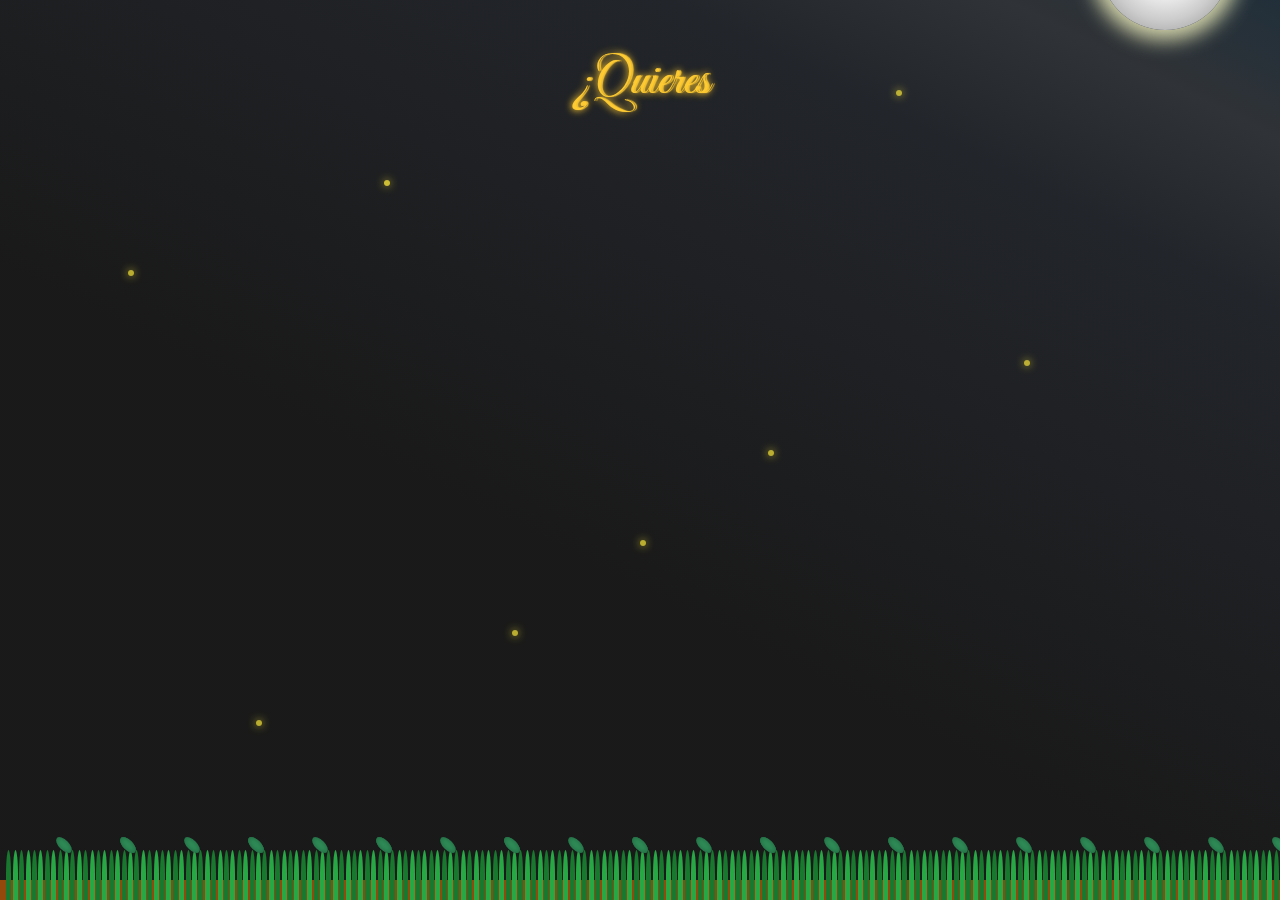
==== index.html @ 8f2845dc "Add files via upload" ====
<html lang="es">
<head>
    <meta charset="UTF-8">
    <meta name="viewport" content="width=device-width, initial-scale=1.0">
    <title>Flor en Crecimiento</title>
    <link rel="preconnect" href="https://fonts.googleapis.com">
    <link rel="preconnect" href="https://fonts.gstatic.com" crossorigin>
    <link href="https://fonts.googleapis.com/css2?family=Great+Vibes&display=swap" rel="stylesheet">
    <style>

*{
    margin: 0;
    padding: 0;
    box-sizing: border-box;
    
}

        body {
            margin: 0;
            background: linear-gradient(27deg, hsla(0, 0%, 10%, 1) 41%, hsla(218, 11%, 15%, 1) 80%, hsla(214, 7%, 20%, 1) 91%, hsla(206, 27%, 18%, 1) 100%);
                        
            display: flex;
            justify-content: center;
            align-items: center;
            height: 100vh;
            overflow: hidden;
        }
        .container {
            position: relative;
            width: 100vw;
            height: 100vh;
        }
        .stem {
            position: absolute;
            bottom: 0;
            left: 50%;
            width: 6px;
            height: 0;
            background: green;
            animation: growStem 5s linear forwards;
        }
        .flower {
            display: flex;
            justify-content: center;
            align-items: center;
            position: absolute;
            bottom: 300px;
            left: 0;
            transform: translate(-50%, 0);
            transform-origin: center bottom;
            opacity: 0;
            animation: bloom 1.5s ease-in-out 3.5s forwards, rotateFlower 10s linear infinite;
        }
        
        .petal {
            box-shadow: 10px 10px 27px -5px #ff69b4;
            position: absolute;
            width: 50px;
            height: 80px;
            background: radial-gradient(circle, #ff69b4, #ff1493);
            border-radius: 50%;
        }
        .petal:nth-child(1) { transform: rotate(0deg) translate(0, -40px);  }
        .petal:nth-child(2) { transform: rotate(72deg) translate(0, -40px); }
        .petal:nth-child(3) { transform: rotate(144deg) translate(0, -40px); }
        .petal:nth-child(4) { transform: rotate(216deg) translate(0, -40px); }
        .petal:nth-child(5) { transform: rotate(288deg) translate(0, -40px); }
        .center {
            
            position: absolute;
            width: 40px;
            height: 40px;
            background: yellow;
            border-radius: 50%;
            top: -22px;
            left: 0px;
            transform: translateX(-50%);
        }
        @keyframes growStem {
            from { height: 0; }
            to { height: 300px; }
        }
        @keyframes bloom {
            from { opacity: 0; transform: translate(-50%, 10px); }
            to { opacity: 1; transform: translate(-50%, -10px); }
        }
        @keyframes rotateFlower {
            from { transform: rotate(0deg); }
            to { transform: rotate(360deg); }
        }
        
        /* GRAS */

        .grass {
            position: absolute;
            bottom: 0;
            width: 100%;
            height: 200px;
            display: flex;
            justify-content: space-evenly;
            align-items: flex-end;
            overflow: hidden;
        }

        .plant {
            position: absolute;
            width: 5px;
            height: 50px;
            background-color: #28a745;
            border-top-right-radius: 50%;
            border-top-left-radius: 50%;
            bottom: 0;
            animation: moveGrass 2s ease-in-out infinite;
        }

        .plant:nth-child(odd) {
            animation-duration: 2.5s;
        }

        .color-plant{
            background-color: #18782e;
        }

        /* Animación para el movimiento del césped */
        @keyframes moveGrass {
            0% {
                transform: translateY(0);
            }
            50% {
                transform: translateY(-15px);
            }
            100% {
                transform: translateY(0);
            }
        }

        /* Diseño de la hoja */
        .leaf {
            position: absolute;
            bottom: 0;
            left: 50%;
            transform: translateX(-50%) rotate(45deg);
            width: 20px;
            height: 10px;
            background-color: #2e8b57;
            border-radius: 50%;
            box-shadow: inset 0px 0px 5px rgba(0, 0, 0, 0.3);
            animation: leafAnimation 1s ease-in-out infinite;
        }

        /* Animación para el movimiento de la hoja */
        @keyframes leafAnimation {
            0% {
                transform: translateX(-50%) rotate(45deg) scale(1);
                opacity: 1;
            }
            50% {
                transform: translateX(-50%) rotate(0deg) scale(1.2);
                opacity: 0.7;
            }
            100% {
                transform: translateX(-50%) rotate(45deg) scale(1);
                opacity: 1;
            }
        }

        .base-gras{
            position: absolute;
            bottom: 0;
            width: 100vw;
            height: 20px;
            background: #93490c;
            z-index: -1;
        }

        .luciérnaga {
            position: absolute;
            width: 6px;
            height: 6px;
            border-radius: 50%;
            animation: parpadeo 2s infinite ease-in-out, movimiento 4s infinite linear;
            background-color: rgba(255, 235, 59, 0.7); /* Color amarillo con opacidad */
            box-shadow: 0 0 8px rgba(255, 235, 59, 0.8); /* Sombras alrededor de la luciérnaga */
        }

        @keyframes parpadeo {
            0% {
                opacity: 0;
                transform: scale(0.5);
            }
            50% {
                opacity: 1;
                transform: scale(1);
            }
            100% {
                opacity: 0;
                transform: scale(0.5);
            }
        }

        @keyframes movimiento {
            0% {
                transform: translate(0, 0);
            }
            25% {
                transform: translate(50px, 30px);
            }
            50% {
                transform: translate(100px, -20px);
            }
            75% {
                transform: translate(-30px, 50px);
            }
            100% {
                transform: translate(0, 0);
            }
        }

        .luciérnaga:nth-child(1) {
            animation-duration: 2.5s, 4s;
            animation-delay: 0.5s, 0s;
            background-color: rgba(255, 235, 59, 0.9); /* Amarillo más brillante */
            box-shadow: 0 0 10px rgba(255, 235, 59, 0.9);
        }

        .luciérnaga:nth-child(2) {
            animation-duration: 3s, 4.2s;
            animation-delay: 1s, 0.4s;
            background-color: rgba(255, 235, 59, 0.6);
            box-shadow: 0 0 6px rgba(255, 235, 59, 0.7);
        }

        .luciérnaga:nth-child(3) {
            animation-duration: 2.8s, 3.8s;
            animation-delay: 1.2s, 0.6s;
            background-color: rgba(255, 235, 59, 0.8);
            box-shadow: 0 0 8px rgba(255, 235, 59, 0.8);
        }

        .luciérnaga:nth-child(4) {
            animation-duration: 3.2s, 4.5s;
            animation-delay: 0.7s, 0.2s;
            background-color: rgba(255, 235, 59, 0.7);
            box-shadow: 0 0 7px rgba(255, 235, 59, 0.8);
        }

        .luciérnaga:nth-child(5) {
            animation-duration: 2.6s, 4.1s;
            animation-delay: 1.3s, 0.5s;
            background-color: rgba(255, 235, 59, 0.75);
            box-shadow: 0 0 9px rgba(255, 235, 59, 0.75);
        }

        .luciérnaga:nth-child(6) {
            animation-duration: 3.1s, 4.3s;
            animation-delay: 0.4s, 0.7s;
            background-color: rgba(255, 235, 59, 0.85);
            box-shadow: 0 0 10px rgba(255, 235, 59, 0.85);
        }

        .luciérnaga:nth-child(7) {
            animation-duration: 2.9s, 3.9s;
            animation-delay: 0.9s, 0.6s;
            background-color: rgba(255, 235, 59, 0.65);
            box-shadow: 0 0 5px rgba(255, 235, 59, 0.65);
        }

        .luciérnaga:nth-child(8) {
            animation-duration: 3.3s, 4.4s;
            animation-delay: 1.5s, 0.8s;
            background-color: rgba(255, 235, 59, 0.78);
            box-shadow: 0 0 8px rgba(255, 235, 59, 0.78);
        }
        
        /* luna */

        .moon {
            position: absolute;
            top: -100px;
            right: 50px;
            width: 130px;
            height: 130px;
            background: radial-gradient(circle, #ffffff 20%, #cccccc 60%, #888888 100%);
            border-radius: 50%;
            box-shadow: 0 0 20px 10px rgba(255, 255, 200, 0.8);
            animation: fall 4s ease-in-out forwards;
        }
        @keyframes fall {
            0% {
                transform: translate(0, 0) scale(1);
                opacity: 1;
            }
            50% {
                transform: translate(0, 70px) scale(1.2);
                opacity: 1;
            }
            100% {
                transform: translate(0, 140px) scale(0.8);
                opacity: 0.5;
            }
        }

        .mensaje-sanvalentin p, h1{
            font-family: "Great Vibes", serif;
            font-size: 30px;
            color: rgb(255 203 51 / 97%);
            font-weight:normal;
            text-align: center;
            margin-top: 50px;
        }

        .mensaje-sanvalentin h1{
            font-size: 50px;
            text-shadow: 0px 0px 6px rgb(255 203 51 / 90%),
            0px 0px 8px rgb(255 203 51 / 90%),  
            2px 0px 1px rgb(255 203 51 / 90%);
        }
        
    </style>
</head>
<body>
    <div class="container">

        <audio id="audioPlayer2" autoplay>
            <source src="./mp3/te-amo-ut.mp3" type="audio/mpeg">
            Tu navegador no soporta el elemento de audio.
        </audio>

        <div class="mensaje-sanvalentin">
            <h1 id="titulo"></h1>
            <p id="texto" class="mensaje"></p>
        </div>

        <div class="stem" style="left: 30%;  animation: growStem 6s linear forwards;">
            <div class="flower" style="left: 30%; animation: bloom 2.5s ease-in-out 4.5s forwards, rotateFlower 10s linear infinite;">
                <div class="petal"></div>
                <div class="petal"></div>
                <div class="petal"></div>
                <div class="petal"></div>
                <div class="petal"></div>
                <div class="center"></div>
            </div>
        </div>

        <div class="stem" style="left: 50%;">
        <div class="flower" style="left: 50%;">
            <div class="petal"></div>
            <div class="petal"></div>
            <div class="petal"></div>
            <div class="petal"></div>
            <div class="petal"></div>
            <div class="center"></div>
        </div>
        </div>

        <div class="stem" style="left: 70%; animation: growStem 5.5s linear forwards; ">
            <div class="flower" style="left: 70%; animation: bloom 2s ease-in-out 4s forwards, rotateFlower 10s linear infinite;">
                <div class="petal"></div>
                <div class="petal"></div>
                <div class="petal"></div>
                <div class="petal"></div>
                <div class="petal"></div>
                <div class="center"></div>
            </div>
            </div>
        

            <div class="grass">
                <!-- Plantas en aumento de 0.5% hasta el 100% -->
                <div class="plant color-plant" style="left: 0.5%;"></div>
                <div class="plant" style="left: 1%;"></div>
                <div class="plant color-plant" style="left: 1.5%;"></div>
                <div class="plant" style="left: 2%;"></div>
                <div class="plant color-plant" style="left: 2.5%;"></div>
                <div class="plant" style="left: 3%;"></div>
                <div class="plant color-plant" style="left: 3.5%;"></div>
                <div class="plant" style="left: 4%;"></div>
                <div class="plant color-plant" style="left: 4.5%;"></div>
                <div class="plant" style="left: 5%;"></div>
                <div class="plant color-plant" style="left: 5.5%;"></div>
                <div class="plant" style="left: 6%;"></div>
                <div class="plant color-plant" style="left: 6.5%;"></div>
                <div class="plant" style="left: 7%;"></div>
                <div class="plant color-plant" style="left: 7.5%;"></div>
                <div class="plant" style="left: 8%;"></div>
                <div class="plant color-plant" style="left: 8.5%;"></div>
                <div class="plant" style="left: 9%;"></div>
                <div class="plant color-plant" style="left: 9.5%;"></div>
                <div class="plant" style="left: 10%;"></div>
                <div class="plant color-plant" style="left: 10.5%;"></div>
                <div class="plant" style="left: 11%;"></div>
                <div class="plant color-plant" style="left: 11.5%;"></div>
                <div class="plant" style="left: 12%;"></div>
                <div class="plant color-plant" style="left: 12.5%;"></div>
                <div class="plant" style="left: 13%;"></div>
                <div class="plant color-plant" style="left: 13.5%;"></div>
                <div class="plant" style="left: 14%;"></div>
                <div class="plant color-plant" style="left: 14.5%;"></div>
                <div class="plant" style="left: 15%;"></div>
                <div class="plant color-plant" style="left: 15.5%;"></div>
                <div class="plant" style="left: 16%;"></div>
                <div class="plant color-plant" style="left: 16.5%;"></div>
                <div class="plant" style="left: 17%;"></div>
                <div class="plant color-plant" style="left: 17.5%;"></div>
                <div class="plant" style="left: 18%;"></div>
                <div class="plant color-plant" style="left: 18.5%;"></div>
                <div class="plant" style="left: 19%;"></div>
                <div class="plant color-plant" style="left: 19.5%;"></div>
                <div class="plant" style="left: 20%;"></div>
                <div class="plant color-plant" style="left: 20.5%;"></div>
                <div class="plant" style="left: 21%;"></div>
                <div class="plant color-plant" style="left: 21.5%;"></div>
                <div class="plant" style="left: 22%;"></div>
                <div class="plant color-plant" style="left: 22.5%;"></div>
                <div class="plant" style="left: 23%;"></div>
                <div class="plant color-plant" style="left: 23.5%;"></div>
                <div class="plant" style="left: 24%;"></div>
                <div class="plant color-plant" style="left: 24.5%;"></div>
                <div class="plant" style="left: 25%;"></div>
                <div class="plant color-plant" style="left: 25.5%;"></div>
                <div class="plant" style="left: 26%;"></div>
                <div class="plant color-plant" style="left: 26.5%;"></div>
                <div class="plant" style="left: 27%;"></div>
                <div class="plant color-plant" style="left: 27.5%;"></div>
                <div class="plant" style="left: 28%;"></div>
                <div class="plant color-plant" style="left: 28.5%;"></div>
                <div class="plant" style="left: 29%;"></div>
                <div class="plant color-plant" style="left: 29.5%;"></div>
                <div class="plant" style="left: 30%;"></div>
                <div class="plant color-plant" style="left: 30.5%;"></div>
                <div class="plant" style="left: 31%;"></div>
                <div class="plant color-plant" style="left: 31.5%;"></div>
                <div class="plant" style="left: 32%;"></div>
                <div class="plant color-plant" style="left: 32.5%;"></div>
                <div class="plant" style="left: 33%;"></div>
                <div class="plant color-plant" style="left: 33.5%;"></div>
                <div class="plant" style="left: 34%;"></div>
                <div class="plant color-plant" style="left: 34.5%;"></div>
                <div class="plant" style="left: 35%;"></div>
                <div class="plant color-plant" style="left: 35.5%;"></div>
                <div class="plant" style="left: 36%;"></div>
                <div class="plant color-plant" style="left: 36.5%;"></div>
                <div class="plant" style="left: 37%;"></div>
                <div class="plant color-plant" style="left: 37.5%;"></div>
                <div class="plant" style="left: 38%;"></div>
                <div class="plant color-plant" style="left: 38.5%;"></div>
                <div class="plant" style="left: 39%;"></div>
                <div class="plant color-plant" style="left: 39.5%;"></div>
                <div class="plant" style="left: 40%;"></div>
                <div class="plant color-plant" style="left: 40.5%;"></div>
                <div class="plant" style="left: 41%;"></div>
                <div class="plant color-plant" style="left: 41.5%;"></div>
                <div class="plant" style="left: 42%;"></div>
                <div class="plant color-plant" style="left: 42.5%;"></div>
                <div class="plant" style="left: 43%;"></div>
                <div class="plant color-plant" style="left: 43.5%;"></div>
                <div class="plant" style="left: 44%;"></div>
                <div class="plant color-plant" style="left: 44.5%;"></div>
                <div class="plant" style="left: 45%;"></div>
                <div class="plant color-plant" style="left: 45.5%;"></div>
                <div class="plant" style="left: 46%;"></div>
                <div class="plant color-plant" style="left: 46.5%;"></div>
                <div class="plant" style="left: 47%;"></div>
                <div class="plant color-plant" style="left: 47.5%;"></div>
                <div class="plant" style="left: 48%;"></div>
                <div class="plant color-plant" style="left: 48.5%;"></div>
                <div class="plant" style="left: 49%;"></div>
                <div class="plant color-plant" style="left: 49.5%;"></div>
                <div class="plant" style="left: 50%;"></div>
                <div class="plant color-plant" style="left: 50.5%;"></div>
                <div class="plant" style="left: 51%;"></div>
                <div class="plant color-plant" style="left: 51.5%;"></div>
                <div class="plant" style="left: 52%;"></div>
                <div class="plant color-plant" style="left: 52.5%;"></div>
                <div class="plant" style="left: 53%;"></div>
                <div class="plant color-plant" style="left: 53.5%;"></div>
                <div class="plant" style="left: 54%;"></div>
                <div class="plant color-plant" style="left: 54.5%;"></div>
                <div class="plant" style="left: 55%;"></div>
                <div class="plant color-plant" style="left: 55.5%;"></div>
                <div class="plant" style="left: 56%;"></div>
                <div class="plant color-plant" style="left: 56.5%;"></div>
                <div class="plant" style="left: 57%;"></div>
                <div class="plant color-plant" style="left: 57.5%;"></div>
                <div class="plant" style="left: 58%;"></div>
                <div class="plant color-plant" style="left: 58.5%;"></div>
                <div class="plant" style="left: 59%;"></div>
                <div class="plant color-plant" style="left: 59.5%;"></div>
                <div class="plant" style="left: 60%;"></div>
                <div class="plant color-plant" style="left: 60.5%;"></div>
                <div class="plant" style="left: 61%;"></div>
                <div class="plant color-plant" style="left: 61.5%;"></div>
                <div class="plant" style="left: 62%;"></div>
                <div class="plant color-plant" style="left: 62.5%;"></div>
                <div class="plant" style="left: 63%;"></div>
                <div class="plant color-plant" style="left: 63.5%;"></div>
                <div class="plant" style="left: 64%;"></div>
                <div class="plant color-plant" style="left: 64.5%;"></div>
                <div class="plant" style="left: 65%;"></div>
                <div class="plant color-plant" style="left: 65.5%;"></div>
                <div class="plant" style="left: 66%;"></div>
                <div class="plant color-plant" style="left: 66.5%;"></div>
                <div class="plant" style="left: 67%;"></div>
                <div class="plant color-plant" style="left: 67.5%;"></div>
                <div class="plant" style="left: 68%;"></div>
                <div class="plant color-plant" style="left: 68.5%;"></div>
                <div class="plant" style="left: 69%;"></div>
                <div class="plant color-plant" style="left: 69.5%;"></div>
                <div class="plant" style="left: 70%;"></div>
                <div class="plant color-plant" style="left: 70.5%;"></div>
                <div class="plant" style="left: 71%;"></div>
                <div class="plant color-plant" style="left: 71.5%;"></div>
                <div class="plant" style="left: 72%;"></div>
                <div class="plant color-plant" style="left: 72.5%;"></div>
                <div class="plant" style="left: 73%;"></div>
                <div class="plant color-plant" style="left: 73.5%;"></div>
                <div class="plant" style="left: 74%;"></div>
                <div class="plant color-plant" style="left: 74.5%;"></div>
                <div class="plant" style="left: 75%;"></div>
                <div class="plant color-plant" style="left: 75.5%;"></div>
                <div class="plant" style="left: 76%;"></div>
                <div class="plant color-plant" style="left: 76.5%;"></div>
                <div class="plant" style="left: 77%;"></div>
                <div class="plant color-plant" style="left: 77.5%;"></div>
                <div class="plant" style="left: 78%;"></div>
                <div class="plant color-plant" style="left: 78.5%;"></div>
                <div class="plant" style="left: 79%;"></div>
                <div class="plant color-plant" style="left: 79.5%;"></div>
                <div class="plant" style="left: 80%;"></div>
                <div class="plant color-plant" style="left: 80.5%;"></div>
                <div class="plant" style="left: 81%;"></div>
                <div class="plant color-plant" style="left: 81.5%;"></div>
                <div class="plant" style="left: 82%;"></div>
                <div class="plant color-plant" style="left: 82.5%;"></div>
                <div class="plant" style="left: 83%;"></div>
                <div class="plant color-plant" style="left: 83.5%;"></div>
                <div class="plant" style="left: 84%;"></div>
                <div class="plant color-plant" style="left: 84.5%;"></div>
                <div class="plant" style="left: 85%;"></div>
                <div class="plant color-plant" style="left: 85.5%;"></div>
                <div class="plant" style="left: 86%;"></div>
                <div class="plant color-plant" style="left: 86.5%;"></div>
                <div class="plant" style="left: 87%;"></div>
                <div class="plant color-plant" style="left: 87.5%;"></div>
                <div class="plant" style="left: 88%;"></div>
                <div class="plant color-plant" style="left: 88.5%;"></div>
                <div class="plant" style="left: 89%;"></div>
                <div class="plant color-plant" style="left: 89.5%;"></div>
                <div class="plant" style="left: 90%;"></div>
                <div class="plant color-plant" style="left: 90.5%;"></div>
                <div class="plant" style="left: 91%;"></div>
                <div class="plant color-plant" style="left: 91.5%;"></div>
                <div class="plant" style="left: 92%;"></div>
                <div class="plant color-plant" style="left: 92.5%;"></div>
                <div class="plant" style="left: 93%;"></div>
                <div class="plant color-plant" style="left: 93.5%;"></div>
                <div class="plant" style="left: 94%;"></div>
                <div class="plant color-plant" style="left: 94.5%;"></div>
                <div class="plant" style="left: 95%;"></div>
                <div class="plant color-plant" style="left: 95.5%;"></div>
                <div class="plant" style="left: 96%;"></div>
                <div class="plant color-plant" style="left: 96.5%;"></div>
                <div class="plant" style="left: 97%;"></div>
                <div class="plant color-plant" style="left: 97.5%;"></div>
                <div class="plant" style="left: 98%;"></div>
                <div class="plant color-plant" style="left: 98.5%;"></div>
                <div class="plant" style="left: 99%;"></div>
                <div class="plant color-plant" style="left: 99.5%;"></div>
                <div class="plant" style="left: 100%;"></div>
        
        
                <!-- Hojas en las plantas -->
                <div class="leaf" style="left: 10%; bottom: 50px;"></div>
                <div class="leaf" style="left: 20%; bottom: 50px;"></div>
                <div class="leaf" style="left: 30%; bottom: 50px;"></div>
                <div class="leaf" style="left: 40%; bottom: 50px;"></div>
                <div class="leaf" style="left: 50%; bottom: 50px;"></div>
                <div class="leaf" style="left: 60%; bottom: 50px;"></div>
                <div class="leaf" style="left: 70%; bottom: 50px;"></div>
                <div class="leaf" style="left:  5%; bottom: 50px;"></div>
                <div class="leaf" style="left: 10%; bottom: 50px;"></div>
                <div class="leaf" style="left: 15%; bottom: 50px;"></div>
                <div class="leaf" style="left: 20%; bottom: 50px;"></div>
                <div class="leaf" style="left: 25%; bottom: 50px;"></div>
                <div class="leaf" style="left: 30%; bottom: 50px;"></div>
                <div class="leaf" style="left: 35%; bottom: 50px;"></div>
                <div class="leaf" style="left: 40%; bottom: 50px;"></div>
                <div class="leaf" style="left: 45%; bottom: 50px;"></div>
                <div class="leaf" style="left: 50%; bottom: 50px;"></div>
                <div class="leaf" style="left: 55%; bottom: 50px;"></div>
                <div class="leaf" style="left: 60%; bottom: 50px;"></div>
                <div class="leaf" style="left: 65%; bottom: 50px;"></div>
                <div class="leaf" style="left: 70%; bottom: 50px;"></div>
                <div class="leaf" style="left: 75%; bottom: 50px;"></div>
                <div class="leaf" style="left: 80%; bottom: 50px;"></div>
                <div class="leaf" style="left: 85%; bottom: 50px;"></div>
                <div class="leaf" style="left: 90%; bottom: 50px;"></div>
                <div class="leaf" style="left: 95%; bottom: 50px;"></div>
                <div class="leaf" style="left: 100%; bottom: 50px;"></div>
            </div>

            <div class="base-gras"></div>

            <div class="luciérnaga" style="top: 20%; left: 30%;"></div>
    <div class="luciérnaga" style="top: 50%; left: 60%;"></div>
    <div class="luciérnaga" style="top: 70%; left: 40%;"></div>
    <div class="luciérnaga" style="top: 40%; left: 80%;"></div>
    <div class="luciérnaga" style="top: 10%; left: 70%;"></div>
    <div class="luciérnaga" style="top: 30%; left: 10%;"></div>
    <div class="luciérnaga" style="top: 60%; left: 50%;"></div>
    <div class="luciérnaga" style="top: 80%; left: 20%;"></div>
        
    </div>

    <div class="moon"></div>

    <script>
        function escribirTexto(elemento, texto, velocidad, callback) {
            let i = 0;
            function escribir() {
                if (i < texto.length) {
                    elemento.innerHTML += texto.charAt(i) === '\n' ? '<br>' : texto.charAt(i);
                    i++;
                    setTimeout(escribir, velocidad);
                } else if (callback) {
                    callback();
                }
            }
            escribir();
        }
        
        escribirTexto(document.getElementById("titulo"), "¿Quieres ser mi San Valentín?", 100, function() {
            escribirTexto(document.getElementById("texto"), "Me siento afortunado de tenerte como pareja, eres una mujer maravillosa,\nademás serás una linda registradora y un orgullo para mí.\nCon mucho cariño para ti Meybi, amor de mi vida ♥\nAtte: Brayan Aquije", 50);
        });

        document.addEventListener("DOMContentLoaded", function() {
            const audio = document.getElementById("audioPlayer2");
            audio.volume = 0.4; // Ajusta el volumen al 50%
        });
    </script>


</body>
</html>
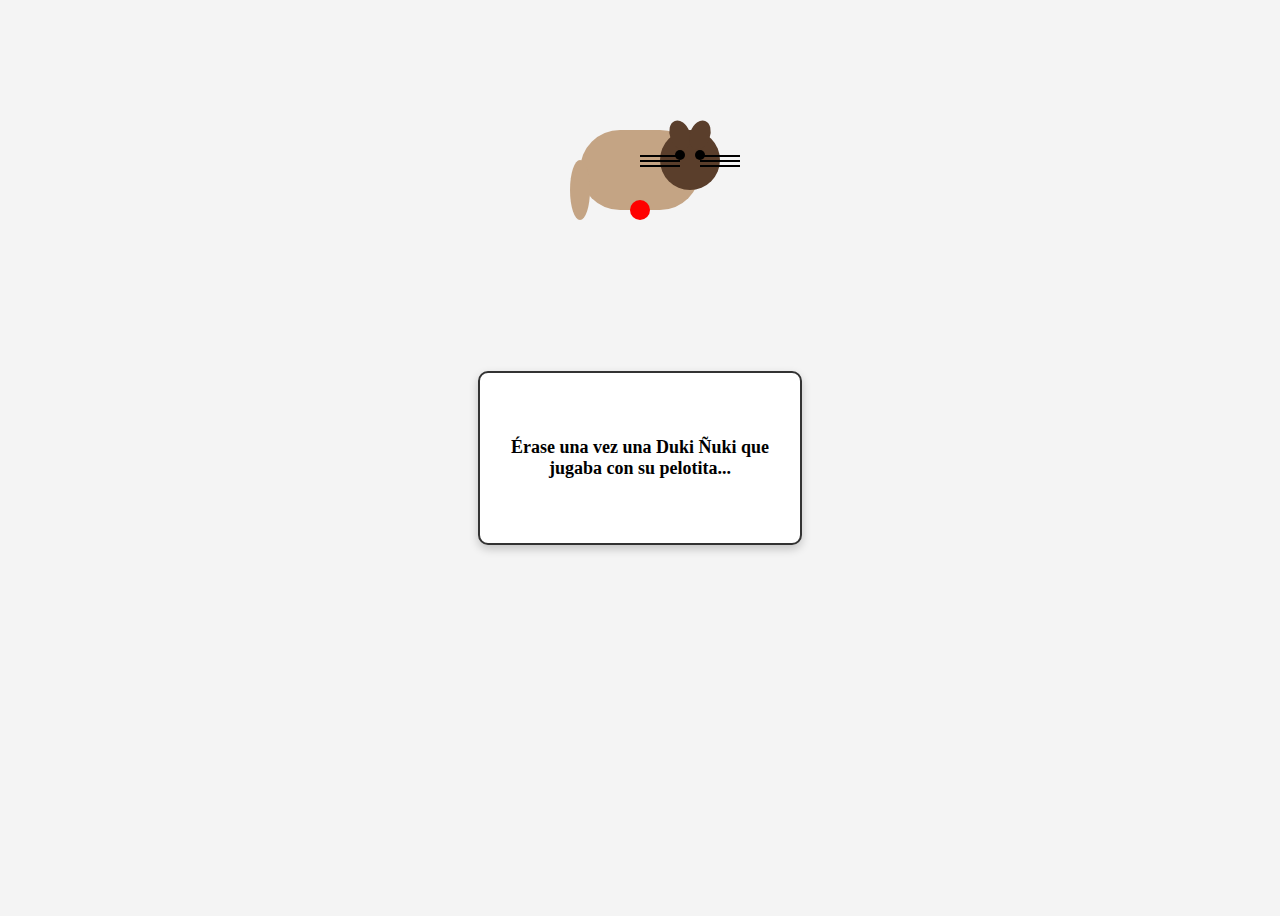
==== commit fbe6c1a6: "Update index.html" ====
--- a/index.html
+++ b/index.html
@@ -1,644 +1,182 @@
+<!DOCTYPE html>
 <html lang="es">
 <head>
     <meta charset="UTF-8">
     <meta name="viewport" content="width=device-width, initial-scale=1.0">
-    <title>Flor en Crecimiento</title>
-    <link rel="preconnect" href="https://fonts.googleapis.com">
-    <link rel="preconnect" href="https://fonts.gstatic.com" crossorigin>
-    <link href="https://fonts.googleapis.com/css2?family=Great+Vibes&display=swap" rel="stylesheet">
+    <title>Feliz San Valentin ♥</title>
+    <link rel="stylesheet" href="./css/duki.css">
+    <link rel="icon" href="./assets/corazon.ico">
     <style>
-
-*{
-    margin: 0;
-    padding: 0;
-    box-sizing: border-box;
-    
-}
-
         body {
-            margin: 0;
-            background: linear-gradient(27deg, hsla(0, 0%, 10%, 1) 41%, hsla(218, 11%, 15%, 1) 80%, hsla(214, 7%, 20%, 1) 91%, hsla(206, 27%, 18%, 1) 100%);
-                        
             display: flex;
             justify-content: center;
             align-items: center;
             height: 100vh;
-            overflow: hidden;
+            background-color: #f4f4f4;
         }
         .container {
-            position: relative;
-            width: 100vw;
-            height: 100vh;
+            text-align: center;
         }
-        .stem {
-            position: absolute;
-            bottom: 0;
-            left: 50%;
-            width: 6px;
-            height: 0;
-            background: green;
-            animation: growStem 5s linear forwards;
-        }
-        .flower {
+        .box {
+            width: 300px;
+            height: 150px;
+            background-color: white;
+            border-radius: 10px;
+            border: 2px solid #333;
             display: flex;
             justify-content: center;
             align-items: center;
-            position: absolute;
-            bottom: 300px;
-            left: 0;
-            transform: translate(-50%, 0);
-            transform-origin: center bottom;
-            opacity: 0;
-            animation: bloom 1.5s ease-in-out 3.5s forwards, rotateFlower 10s linear infinite;
+            cursor: pointer;
+            font-size: 18px;
+            font-weight: bold;
+            text-align: center;
+            padding: 10px;
+            user-select: none;
+            overflow: hidden;
+            white-space: normal;
+            word-wrap: break-word;
+            display: flex;
+            align-items: center;
+            justify-content: center;
+            box-shadow: 0 4px 10px rgba(0, 0, 0, 0.2);
+            border-radius: 10px;
+            animation: flotar 3s ease-in-out infinite;
         }
         
-        .petal {
-            box-shadow: 10px 10px 27px -5px #ff69b4;
-            position: absolute;
-            width: 50px;
-            height: 80px;
-            background: radial-gradient(circle, #ff69b4, #ff1493);
-            border-radius: 50%;
+        @keyframes flotar {
+            0% { transform: translateY(0); }
+            50% { transform: translateY(-10px); }
+            100% { transform: translateY(0); }
         }
-        .petal:nth-child(1) { transform: rotate(0deg) translate(0, -40px);  }
-        .petal:nth-child(2) { transform: rotate(72deg) translate(0, -40px); }
-        .petal:nth-child(3) { transform: rotate(144deg) translate(0, -40px); }
-        .petal:nth-child(4) { transform: rotate(216deg) translate(0, -40px); }
-        .petal:nth-child(5) { transform: rotate(288deg) translate(0, -40px); }
-        .center {
-            
-            position: absolute;
-            width: 40px;
-            height: 40px;
-            background: yellow;
-            border-radius: 50%;
-            top: -22px;
-            left: 0px;
-            transform: translateX(-50%);
-        }
-        @keyframes growStem {
-            from { height: 0; }
-            to { height: 300px; }
-        }
-        @keyframes bloom {
-            from { opacity: 0; transform: translate(-50%, 10px); }
-            to { opacity: 1; transform: translate(-50%, -10px); }
-        }
-        @keyframes rotateFlower {
-            from { transform: rotate(0deg); }
-            to { transform: rotate(360deg); }
-        }
-        
-        /* GRAS */
-
-        .grass {
-            position: absolute;
-            bottom: 0;
-            width: 100%;
-            height: 200px;
-            display: flex;
-            justify-content: space-evenly;
-            align-items: flex-end;
-            overflow: hidden;
-        }
-
-        .plant {
-            position: absolute;
-            width: 5px;
-            height: 50px;
-            background-color: #28a745;
-            border-top-right-radius: 50%;
-            border-top-left-radius: 50%;
-            bottom: 0;
-            animation: moveGrass 2s ease-in-out infinite;
-        }
-
-        .plant:nth-child(odd) {
-            animation-duration: 2.5s;
-        }
-
-        .color-plant{
-            background-color: #18782e;
-        }
-
-        /* Animación para el movimiento del césped */
-        @keyframes moveGrass {
-            0% {
-                transform: translateY(0);
-            }
-            50% {
-                transform: translateY(-15px);
-            }
-            100% {
-                transform: translateY(0);
-            }
-        }
-
-        /* Diseño de la hoja */
-        .leaf {
-            position: absolute;
-            bottom: 0;
-            left: 50%;
-            transform: translateX(-50%) rotate(45deg);
-            width: 20px;
-            height: 10px;
-            background-color: #2e8b57;
-            border-radius: 50%;
-            box-shadow: inset 0px 0px 5px rgba(0, 0, 0, 0.3);
-            animation: leafAnimation 1s ease-in-out infinite;
-        }
-
-        /* Animación para el movimiento de la hoja */
-        @keyframes leafAnimation {
-            0% {
-                transform: translateX(-50%) rotate(45deg) scale(1);
-                opacity: 1;
-            }
-            50% {
-                transform: translateX(-50%) rotate(0deg) scale(1.2);
-                opacity: 0.7;
-            }
-            100% {
-                transform: translateX(-50%) rotate(45deg) scale(1);
-                opacity: 1;
-            }
-        }
-
-        .base-gras{
-            position: absolute;
-            bottom: 0;
-            width: 100vw;
-            height: 20px;
-            background: #93490c;
-            z-index: -1;
-        }
-
-        .luciérnaga {
-            position: absolute;
-            width: 6px;
-            height: 6px;
-            border-radius: 50%;
-            animation: parpadeo 2s infinite ease-in-out, movimiento 4s infinite linear;
-            background-color: rgba(255, 235, 59, 0.7); /* Color amarillo con opacidad */
-            box-shadow: 0 0 8px rgba(255, 235, 59, 0.8); /* Sombras alrededor de la luciérnaga */
-        }
-
-        @keyframes parpadeo {
-            0% {
-                opacity: 0;
-                transform: scale(0.5);
-            }
-            50% {
-                opacity: 1;
-                transform: scale(1);
-            }
-            100% {
-                opacity: 0;
-                transform: scale(0.5);
-            }
-        }
-
-        @keyframes movimiento {
-            0% {
-                transform: translate(0, 0);
-            }
-            25% {
-                transform: translate(50px, 30px);
-            }
-            50% {
-                transform: translate(100px, -20px);
-            }
-            75% {
-                transform: translate(-30px, 50px);
-            }
-            100% {
-                transform: translate(0, 0);
-            }
-        }
-
-        .luciérnaga:nth-child(1) {
-            animation-duration: 2.5s, 4s;
-            animation-delay: 0.5s, 0s;
-            background-color: rgba(255, 235, 59, 0.9); /* Amarillo más brillante */
-            box-shadow: 0 0 10px rgba(255, 235, 59, 0.9);
-        }
-
-        .luciérnaga:nth-child(2) {
-            animation-duration: 3s, 4.2s;
-            animation-delay: 1s, 0.4s;
-            background-color: rgba(255, 235, 59, 0.6);
-            box-shadow: 0 0 6px rgba(255, 235, 59, 0.7);
-        }
-
-        .luciérnaga:nth-child(3) {
-            animation-duration: 2.8s, 3.8s;
-            animation-delay: 1.2s, 0.6s;
-            background-color: rgba(255, 235, 59, 0.8);
-            box-shadow: 0 0 8px rgba(255, 235, 59, 0.8);
-        }
-
-        .luciérnaga:nth-child(4) {
-            animation-duration: 3.2s, 4.5s;
-            animation-delay: 0.7s, 0.2s;
-            background-color: rgba(255, 235, 59, 0.7);
-            box-shadow: 0 0 7px rgba(255, 235, 59, 0.8);
-        }
-
-        .luciérnaga:nth-child(5) {
-            animation-duration: 2.6s, 4.1s;
-            animation-delay: 1.3s, 0.5s;
-            background-color: rgba(255, 235, 59, 0.75);
-            box-shadow: 0 0 9px rgba(255, 235, 59, 0.75);
-        }
-
-        .luciérnaga:nth-child(6) {
-            animation-duration: 3.1s, 4.3s;
-            animation-delay: 0.4s, 0.7s;
-            background-color: rgba(255, 235, 59, 0.85);
-            box-shadow: 0 0 10px rgba(255, 235, 59, 0.85);
-        }
-
-        .luciérnaga:nth-child(7) {
-            animation-duration: 2.9s, 3.9s;
-            animation-delay: 0.9s, 0.6s;
-            background-color: rgba(255, 235, 59, 0.65);
-            box-shadow: 0 0 5px rgba(255, 235, 59, 0.65);
-        }
-
-        .luciérnaga:nth-child(8) {
-            animation-duration: 3.3s, 4.4s;
-            animation-delay: 1.5s, 0.8s;
-            background-color: rgba(255, 235, 59, 0.78);
-            box-shadow: 0 0 8px rgba(255, 235, 59, 0.78);
-        }
-        
-        /* luna */
-
-        .moon {
-            position: absolute;
-            top: -100px;
-            right: 50px;
-            width: 130px;
-            height: 130px;
-            background: radial-gradient(circle, #ffffff 20%, #cccccc 60%, #888888 100%);
-            border-radius: 50%;
-            box-shadow: 0 0 20px 10px rgba(255, 255, 200, 0.8);
-            animation: fall 4s ease-in-out forwards;
-        }
-        @keyframes fall {
-            0% {
-                transform: translate(0, 0) scale(1);
-                opacity: 1;
-            }
-            50% {
-                transform: translate(0, 70px) scale(1.2);
-                opacity: 1;
-            }
-            100% {
-                transform: translate(0, 140px) scale(0.8);
-                opacity: 0.5;
-            }
-        }
-
-        .mensaje-sanvalentin p, h1{
-            font-family: "Great Vibes", serif;
-            font-size: 30px;
-            color: rgb(255 203 51 / 97%);
-            font-weight:normal;
-            text-align: center;
-            margin-top: 50px;
-        }
-
-        .mensaje-sanvalentin h1{
-            font-size: 50px;
-            text-shadow: 0px 0px 6px rgb(255 203 51 / 90%),
-            0px 0px 8px rgb(255 203 51 / 90%),  
-            2px 0px 1px rgb(255 203 51 / 90%);
-        }
-        
     </style>
 </head>
 <body>
+    <div class="cat">
+        <div class="body"></div>
+        <div class="tail"></div>
+        <div class="head">
+            <div class="ear left"></div>
+            <div class="ear right"></div>
+            <div class="eye left"></div>
+            <div class="eye right"></div>
+            <div class="whiskers left"></div>
+            <div class="whiskers right"></div>
+        </div>
+        <div class="ball"></div>
+    </div>
     <div class="container">
 
-        <audio id="audioPlayer2" autoplay>
-            <source src="./mp3/te-amo-ut.mp3" type="audio/mpeg">
+        
+
+        <div class="box" onclick="mostrarMensaje()">Érase una vez una Duki Ñuki que jugaba con su pelotita...</div>
+
+        <audio id="audioPlayer" autoplay>
+            <source src="./mp3/miausad.mp3" type="audio/mpeg">
             Tu navegador no soporta el elemento de audio.
         </audio>
 
-        <div class="mensaje-sanvalentin">
-            <h1 id="titulo"></h1>
-            <p id="texto" class="mensaje"></p>
-        </div>
-
-        <div class="stem" style="left: 30%;  animation: growStem 6s linear forwards;">
-            <div class="flower" style="left: 30%; animation: bloom 2.5s ease-in-out 4.5s forwards, rotateFlower 10s linear infinite;">
-                <div class="petal"></div>
-                <div class="petal"></div>
-                <div class="petal"></div>
-                <div class="petal"></div>
-                <div class="petal"></div>
-                <div class="center"></div>
-            </div>
-        </div>
-
-        <div class="stem" style="left: 50%;">
-        <div class="flower" style="left: 50%;">
-            <div class="petal"></div>
-            <div class="petal"></div>
-            <div class="petal"></div>
-            <div class="petal"></div>
-            <div class="petal"></div>
-            <div class="center"></div>
-        </div>
-        </div>
-
-        <div class="stem" style="left: 70%; animation: growStem 5.5s linear forwards; ">
-            <div class="flower" style="left: 70%; animation: bloom 2s ease-in-out 4s forwards, rotateFlower 10s linear infinite;">
-                <div class="petal"></div>
-                <div class="petal"></div>
-                <div class="petal"></div>
-                <div class="petal"></div>
-                <div class="petal"></div>
-                <div class="center"></div>
-            </div>
-            </div>
         
 
-            <div class="grass">
-                <!-- Plantas en aumento de 0.5% hasta el 100% -->
-                <div class="plant color-plant" style="left: 0.5%;"></div>
-                <div class="plant" style="left: 1%;"></div>
-                <div class="plant color-plant" style="left: 1.5%;"></div>
-                <div class="plant" style="left: 2%;"></div>
-                <div class="plant color-plant" style="left: 2.5%;"></div>
-                <div class="plant" style="left: 3%;"></div>
-                <div class="plant color-plant" style="left: 3.5%;"></div>
-                <div class="plant" style="left: 4%;"></div>
-                <div class="plant color-plant" style="left: 4.5%;"></div>
-                <div class="plant" style="left: 5%;"></div>
-                <div class="plant color-plant" style="left: 5.5%;"></div>
-                <div class="plant" style="left: 6%;"></div>
-                <div class="plant color-plant" style="left: 6.5%;"></div>
-                <div class="plant" style="left: 7%;"></div>
-                <div class="plant color-plant" style="left: 7.5%;"></div>
-                <div class="plant" style="left: 8%;"></div>
-                <div class="plant color-plant" style="left: 8.5%;"></div>
-                <div class="plant" style="left: 9%;"></div>
-                <div class="plant color-plant" style="left: 9.5%;"></div>
-                <div class="plant" style="left: 10%;"></div>
-                <div class="plant color-plant" style="left: 10.5%;"></div>
-                <div class="plant" style="left: 11%;"></div>
-                <div class="plant color-plant" style="left: 11.5%;"></div>
-                <div class="plant" style="left: 12%;"></div>
-                <div class="plant color-plant" style="left: 12.5%;"></div>
-                <div class="plant" style="left: 13%;"></div>
-                <div class="plant color-plant" style="left: 13.5%;"></div>
-                <div class="plant" style="left: 14%;"></div>
-                <div class="plant color-plant" style="left: 14.5%;"></div>
-                <div class="plant" style="left: 15%;"></div>
-                <div class="plant color-plant" style="left: 15.5%;"></div>
-                <div class="plant" style="left: 16%;"></div>
-                <div class="plant color-plant" style="left: 16.5%;"></div>
-                <div class="plant" style="left: 17%;"></div>
-                <div class="plant color-plant" style="left: 17.5%;"></div>
-                <div class="plant" style="left: 18%;"></div>
-                <div class="plant color-plant" style="left: 18.5%;"></div>
-                <div class="plant" style="left: 19%;"></div>
-                <div class="plant color-plant" style="left: 19.5%;"></div>
-                <div class="plant" style="left: 20%;"></div>
-                <div class="plant color-plant" style="left: 20.5%;"></div>
-                <div class="plant" style="left: 21%;"></div>
-                <div class="plant color-plant" style="left: 21.5%;"></div>
-                <div class="plant" style="left: 22%;"></div>
-                <div class="plant color-plant" style="left: 22.5%;"></div>
-                <div class="plant" style="left: 23%;"></div>
-                <div class="plant color-plant" style="left: 23.5%;"></div>
-                <div class="plant" style="left: 24%;"></div>
-                <div class="plant color-plant" style="left: 24.5%;"></div>
-                <div class="plant" style="left: 25%;"></div>
-                <div class="plant color-plant" style="left: 25.5%;"></div>
-                <div class="plant" style="left: 26%;"></div>
-                <div class="plant color-plant" style="left: 26.5%;"></div>
-                <div class="plant" style="left: 27%;"></div>
-                <div class="plant color-plant" style="left: 27.5%;"></div>
-                <div class="plant" style="left: 28%;"></div>
-                <div class="plant color-plant" style="left: 28.5%;"></div>
-                <div class="plant" style="left: 29%;"></div>
-                <div class="plant color-plant" style="left: 29.5%;"></div>
-                <div class="plant" style="left: 30%;"></div>
-                <div class="plant color-plant" style="left: 30.5%;"></div>
-                <div class="plant" style="left: 31%;"></div>
-                <div class="plant color-plant" style="left: 31.5%;"></div>
-                <div class="plant" style="left: 32%;"></div>
-                <div class="plant color-plant" style="left: 32.5%;"></div>
-                <div class="plant" style="left: 33%;"></div>
-                <div class="plant color-plant" style="left: 33.5%;"></div>
-                <div class="plant" style="left: 34%;"></div>
-                <div class="plant color-plant" style="left: 34.5%;"></div>
-                <div class="plant" style="left: 35%;"></div>
-                <div class="plant color-plant" style="left: 35.5%;"></div>
-                <div class="plant" style="left: 36%;"></div>
-                <div class="plant color-plant" style="left: 36.5%;"></div>
-                <div class="plant" style="left: 37%;"></div>
-                <div class="plant color-plant" style="left: 37.5%;"></div>
-                <div class="plant" style="left: 38%;"></div>
-                <div class="plant color-plant" style="left: 38.5%;"></div>
-                <div class="plant" style="left: 39%;"></div>
-                <div class="plant color-plant" style="left: 39.5%;"></div>
-                <div class="plant" style="left: 40%;"></div>
-                <div class="plant color-plant" style="left: 40.5%;"></div>
-                <div class="plant" style="left: 41%;"></div>
-                <div class="plant color-plant" style="left: 41.5%;"></div>
-                <div class="plant" style="left: 42%;"></div>
-                <div class="plant color-plant" style="left: 42.5%;"></div>
-                <div class="plant" style="left: 43%;"></div>
-                <div class="plant color-plant" style="left: 43.5%;"></div>
-                <div class="plant" style="left: 44%;"></div>
-                <div class="plant color-plant" style="left: 44.5%;"></div>
-                <div class="plant" style="left: 45%;"></div>
-                <div class="plant color-plant" style="left: 45.5%;"></div>
-                <div class="plant" style="left: 46%;"></div>
-                <div class="plant color-plant" style="left: 46.5%;"></div>
-                <div class="plant" style="left: 47%;"></div>
-                <div class="plant color-plant" style="left: 47.5%;"></div>
-                <div class="plant" style="left: 48%;"></div>
-                <div class="plant color-plant" style="left: 48.5%;"></div>
-                <div class="plant" style="left: 49%;"></div>
-                <div class="plant color-plant" style="left: 49.5%;"></div>
-                <div class="plant" style="left: 50%;"></div>
-                <div class="plant color-plant" style="left: 50.5%;"></div>
-                <div class="plant" style="left: 51%;"></div>
-                <div class="plant color-plant" style="left: 51.5%;"></div>
-                <div class="plant" style="left: 52%;"></div>
-                <div class="plant color-plant" style="left: 52.5%;"></div>
-                <div class="plant" style="left: 53%;"></div>
-                <div class="plant color-plant" style="left: 53.5%;"></div>
-                <div class="plant" style="left: 54%;"></div>
-                <div class="plant color-plant" style="left: 54.5%;"></div>
-                <div class="plant" style="left: 55%;"></div>
-                <div class="plant color-plant" style="left: 55.5%;"></div>
-                <div class="plant" style="left: 56%;"></div>
-                <div class="plant color-plant" style="left: 56.5%;"></div>
-                <div class="plant" style="left: 57%;"></div>
-                <div class="plant color-plant" style="left: 57.5%;"></div>
-                <div class="plant" style="left: 58%;"></div>
-                <div class="plant color-plant" style="left: 58.5%;"></div>
-                <div class="plant" style="left: 59%;"></div>
-                <div class="plant color-plant" style="left: 59.5%;"></div>
-                <div class="plant" style="left: 60%;"></div>
-                <div class="plant color-plant" style="left: 60.5%;"></div>
-                <div class="plant" style="left: 61%;"></div>
-                <div class="plant color-plant" style="left: 61.5%;"></div>
-                <div class="plant" style="left: 62%;"></div>
-                <div class="plant color-plant" style="left: 62.5%;"></div>
-                <div class="plant" style="left: 63%;"></div>
-                <div class="plant color-plant" style="left: 63.5%;"></div>
-                <div class="plant" style="left: 64%;"></div>
-                <div class="plant color-plant" style="left: 64.5%;"></div>
-                <div class="plant" style="left: 65%;"></div>
-                <div class="plant color-plant" style="left: 65.5%;"></div>
-                <div class="plant" style="left: 66%;"></div>
-                <div class="plant color-plant" style="left: 66.5%;"></div>
-                <div class="plant" style="left: 67%;"></div>
-                <div class="plant color-plant" style="left: 67.5%;"></div>
-                <div class="plant" style="left: 68%;"></div>
-                <div class="plant color-plant" style="left: 68.5%;"></div>
-                <div class="plant" style="left: 69%;"></div>
-                <div class="plant color-plant" style="left: 69.5%;"></div>
-                <div class="plant" style="left: 70%;"></div>
-                <div class="plant color-plant" style="left: 70.5%;"></div>
-                <div class="plant" style="left: 71%;"></div>
-                <div class="plant color-plant" style="left: 71.5%;"></div>
-                <div class="plant" style="left: 72%;"></div>
-                <div class="plant color-plant" style="left: 72.5%;"></div>
-                <div class="plant" style="left: 73%;"></div>
-                <div class="plant color-plant" style="left: 73.5%;"></div>
-                <div class="plant" style="left: 74%;"></div>
-                <div class="plant color-plant" style="left: 74.5%;"></div>
-                <div class="plant" style="left: 75%;"></div>
-                <div class="plant color-plant" style="left: 75.5%;"></div>
-                <div class="plant" style="left: 76%;"></div>
-                <div class="plant color-plant" style="left: 76.5%;"></div>
-                <div class="plant" style="left: 77%;"></div>
-                <div class="plant color-plant" style="left: 77.5%;"></div>
-                <div class="plant" style="left: 78%;"></div>
-                <div class="plant color-plant" style="left: 78.5%;"></div>
-                <div class="plant" style="left: 79%;"></div>
-                <div class="plant color-plant" style="left: 79.5%;"></div>
-                <div class="plant" style="left: 80%;"></div>
-                <div class="plant color-plant" style="left: 80.5%;"></div>
-                <div class="plant" style="left: 81%;"></div>
-                <div class="plant color-plant" style="left: 81.5%;"></div>
-                <div class="plant" style="left: 82%;"></div>
-                <div class="plant color-plant" style="left: 82.5%;"></div>
-                <div class="plant" style="left: 83%;"></div>
-                <div class="plant color-plant" style="left: 83.5%;"></div>
-                <div class="plant" style="left: 84%;"></div>
-                <div class="plant color-plant" style="left: 84.5%;"></div>
-                <div class="plant" style="left: 85%;"></div>
-                <div class="plant color-plant" style="left: 85.5%;"></div>
-                <div class="plant" style="left: 86%;"></div>
-                <div class="plant color-plant" style="left: 86.5%;"></div>
-                <div class="plant" style="left: 87%;"></div>
-                <div class="plant color-plant" style="left: 87.5%;"></div>
-                <div class="plant" style="left: 88%;"></div>
-                <div class="plant color-plant" style="left: 88.5%;"></div>
-                <div class="plant" style="left: 89%;"></div>
-                <div class="plant color-plant" style="left: 89.5%;"></div>
-                <div class="plant" style="left: 90%;"></div>
-                <div class="plant color-plant" style="left: 90.5%;"></div>
-                <div class="plant" style="left: 91%;"></div>
-                <div class="plant color-plant" style="left: 91.5%;"></div>
-                <div class="plant" style="left: 92%;"></div>
-                <div class="plant color-plant" style="left: 92.5%;"></div>
-                <div class="plant" style="left: 93%;"></div>
-                <div class="plant color-plant" style="left: 93.5%;"></div>
-                <div class="plant" style="left: 94%;"></div>
-                <div class="plant color-plant" style="left: 94.5%;"></div>
-                <div class="plant" style="left: 95%;"></div>
-                <div class="plant color-plant" style="left: 95.5%;"></div>
-                <div class="plant" style="left: 96%;"></div>
-                <div class="plant color-plant" style="left: 96.5%;"></div>
-                <div class="plant" style="left: 97%;"></div>
-                <div class="plant color-plant" style="left: 97.5%;"></div>
-                <div class="plant" style="left: 98%;"></div>
-                <div class="plant color-plant" style="left: 98.5%;"></div>
-                <div class="plant" style="left: 99%;"></div>
-                <div class="plant color-plant" style="left: 99.5%;"></div>
-                <div class="plant" style="left: 100%;"></div>
+        </div>
+    </div>
+    <script>
+        const mensajes = [
+            "Como de un día para otro terminó dentro de una Página Web! ???",
+            "Pues la sorpresa fue tan fuerte porque su curiosidad en vez de matar al gato, lo sumergió al mundo virtual.",
+            "Simplemente Duki está aquí, y está raptada!.",
+            "Cómo liberar a este dulce gato?.",
+            "Simple.",
+            "Solo tienes que seguir clickeando.",
+            "Estás lista?.",
+            "Te enseñaré como!.",
+            "Tienes que ser curiosa como ñuki, sigue dando click a esta caja de texto a pesar de que aparente terminar los mensajes.",
+            "Solo así podras entrar al mundo virtual y salvar a Ñuki",
+            "Es todo, te deseo buena suerte!",
+            "Fin del mensaje!."
+        ];
+        let index = 0;
+        let escribiendo = false;
+        let timeoutId;
         
+        function mostrarMensaje() {
+            const box = document.querySelector(".box");
+            if (escribiendo) {
+                clearTimeout(timeoutId);
+                box.textContent = mensajes[index - 1];
+                escribiendo = false;
+                return;
+            }
+            if (index < mensajes.length) {
+                escribirTexto(box, mensajes[index]);
+                index++;
+            } else {
+                cargarPagina2();
+
+                function cargarPagina2() {
+            // Verifica si el div ya existe
+            let contenedor = document.getElementById("contenido");
+            if (!contenedor) {
+                // Si no existe, lo crea y lo añade al body
+                contenedor = document.createElement("div");
+                contenedor.id = "contenido";
+                document.body.appendChild(contenedor);
+            }
+
+            // Cargar contenido con fetch
+            fetch('index.html')
+    .then(response => {
+        if (!response.ok) {
+            throw new Error('Error al cargar la página');
+        }
+        return response.text();
+    })
+    .then(data => {
+        // Insertar el HTML en el cuerpo del documento
+        document.body.innerHTML = data;
+
+        // Seleccionar y ejecutar los scripts dentro del nuevo contenido
+        document.querySelectorAll("script").forEach(oldScript => {
+            const newScript = document.createElement("script");
+            if (oldScript.src) {
+                // Si el script tiene un src, lo carga de nuevo
+                newScript.src = oldScript.src;
+                newScript.onload = () => console.log(`Script ${oldScript.src} cargado.`);
+            } else {
+                // Si el script es inline, copia el contenido y lo ejecuta
+                newScript.textContent = oldScript.textContent;
+            }
+            document.body.appendChild(newScript);
+        });
+    })
+    .catch(error => console.error('Error:', error));
+
+        }
+            }
+        }
         
-                <!-- Hojas en las plantas -->
-                <div class="leaf" style="left: 10%; bottom: 50px;"></div>
-                <div class="leaf" style="left: 20%; bottom: 50px;"></div>
-                <div class="leaf" style="left: 30%; bottom: 50px;"></div>
-                <div class="leaf" style="left: 40%; bottom: 50px;"></div>
-                <div class="leaf" style="left: 50%; bottom: 50px;"></div>
-                <div class="leaf" style="left: 60%; bottom: 50px;"></div>
-                <div class="leaf" style="left: 70%; bottom: 50px;"></div>
-                <div class="leaf" style="left:  5%; bottom: 50px;"></div>
-                <div class="leaf" style="left: 10%; bottom: 50px;"></div>
-                <div class="leaf" style="left: 15%; bottom: 50px;"></div>
-                <div class="leaf" style="left: 20%; bottom: 50px;"></div>
-                <div class="leaf" style="left: 25%; bottom: 50px;"></div>
-                <div class="leaf" style="left: 30%; bottom: 50px;"></div>
-                <div class="leaf" style="left: 35%; bottom: 50px;"></div>
-                <div class="leaf" style="left: 40%; bottom: 50px;"></div>
-                <div class="leaf" style="left: 45%; bottom: 50px;"></div>
-                <div class="leaf" style="left: 50%; bottom: 50px;"></div>
-                <div class="leaf" style="left: 55%; bottom: 50px;"></div>
-                <div class="leaf" style="left: 60%; bottom: 50px;"></div>
-                <div class="leaf" style="left: 65%; bottom: 50px;"></div>
-                <div class="leaf" style="left: 70%; bottom: 50px;"></div>
-                <div class="leaf" style="left: 75%; bottom: 50px;"></div>
-                <div class="leaf" style="left: 80%; bottom: 50px;"></div>
-                <div class="leaf" style="left: 85%; bottom: 50px;"></div>
-                <div class="leaf" style="left: 90%; bottom: 50px;"></div>
-                <div class="leaf" style="left: 95%; bottom: 50px;"></div>
-                <div class="leaf" style="left: 100%; bottom: 50px;"></div>
-            </div>
-
-            <div class="base-gras"></div>
-
-            <div class="luciérnaga" style="top: 20%; left: 30%;"></div>
-    <div class="luciérnaga" style="top: 50%; left: 60%;"></div>
-    <div class="luciérnaga" style="top: 70%; left: 40%;"></div>
-    <div class="luciérnaga" style="top: 40%; left: 80%;"></div>
-    <div class="luciérnaga" style="top: 10%; left: 70%;"></div>
-    <div class="luciérnaga" style="top: 30%; left: 10%;"></div>
-    <div class="luciérnaga" style="top: 60%; left: 50%;"></div>
-    <div class="luciérnaga" style="top: 80%; left: 20%;"></div>
-        
-    </div>
-
-    <div class="moon"></div>
-
-    <script>
-        function escribirTexto(elemento, texto, velocidad, callback) {
+        function escribirTexto(elemento, texto) {
+            elemento.textContent = "";
             let i = 0;
+            escribiendo = true;
             function escribir() {
                 if (i < texto.length) {
-                    elemento.innerHTML += texto.charAt(i) === '\n' ? '<br>' : texto.charAt(i);
+                    elemento.textContent += texto[i];
                     i++;
-                    setTimeout(escribir, velocidad);
-                } else if (callback) {
-                    callback();
+                    timeoutId = setTimeout(escribir, 50);
+                } else {
+                    escribiendo = false;
                 }
             }
             escribir();
         }
-        
-        escribirTexto(document.getElementById("titulo"), "¿Quieres ser mi San Valentín?", 100, function() {
-            escribirTexto(document.getElementById("texto"), "Me siento afortunado de tenerte como pareja, eres una mujer maravillosa,\nademás serás una linda registradora y un orgullo para mí.\nCon mucho cariño para ti Meybi, amor de mi vida ♥\nAtte: Brayan Aquije", 50);
+
+        document.addEventListener("DOMContentLoaded", function() {
+            const audio = document.getElementById("audioPlayer");
+            audio.volume = 0.4; // Ajusta el volumen al 50%
         });
 
-        document.addEventListener("DOMContentLoaded", function() {
-            const audio = document.getElementById("audioPlayer2");
-            audio.volume = 0.4; // Ajusta el volumen al 50%
-        });
+        
     </script>
-
-
+    
 </body>
 </html>
--- a/css/duki.css
+++ b/css/duki.css
@@ -0,0 +1,111 @@
+.cat {
+    top: 150px;
+    /* align-items: center; */
+    /* justify-content: center; */
+    display: flex;
+    position: absolute;
+    width: 120px;
+    height: 80px;
+}
+.body {
+    width: 120px;
+    height: 80px;
+    background-color: #c4a484;
+    border-radius: 50px;
+    position: absolute;
+    bottom: 20px;
+}
+.head {
+    width: 60px;
+    height: 60px;
+    background-color: #5a3e2b;
+    border-radius: 50%;
+    position: absolute;
+    top: -20px;
+    left: 80px;
+}
+.ear {
+    width: 20px;
+    height: 30px;
+    background-color: #5a3e2b;
+    position: absolute;
+    top: -10px;
+    border-radius: 50%;
+}
+.ear.left {
+    left: 10px;
+    transform: rotate(-20deg);
+}
+.ear.right {
+    right: 10px;
+    transform: rotate(20deg);
+}
+.eye {
+    width: 10px;
+    height: 10px;
+    background-color: black;
+    border-radius: 50%;
+    position: absolute;
+    top: 20px;
+}
+.eye.left {
+    left: 15px;
+}
+.eye.right {
+    right: 15px;
+}
+.whiskers {
+    position: absolute;
+    width: 40px;
+    height: 2px;
+    background-color: black;
+}
+.whiskers.left {
+    top: 30px;
+    left: -20px;
+}
+.whiskers.right {
+    top: 30px;
+    right: -20px;
+}
+.whiskers::before, .whiskers::after {
+    content: '';
+    position: absolute;
+    width: 40px;
+    height: 2px;
+    background-color: black;
+}
+.whiskers::before {
+    top: -5px;
+}
+.whiskers::after {
+    top: 5px;
+}
+.tail {
+    width: 20px;
+    height: 60px;
+    background-color: #c4a484;
+    position: absolute;
+    bottom: 10px;
+    left: -10px;
+    border-radius: 50%;
+    animation: wag 1s infinite alternate;
+}
+@keyframes wag {
+    0% { transform: rotate(0deg); }
+    100% { transform: rotate(20deg); }
+}
+.ball {
+    width: 20px;
+    height: 20px;
+    background-color: red;
+    border-radius: 50%;
+    position: absolute;
+    bottom: 10px;
+    left: 50px;
+    animation: bounce 1s infinite alternate;
+}
+@keyframes bounce {
+    0% { transform: translateY(0); }
+    100% { transform: translateY(-20px); }
+}